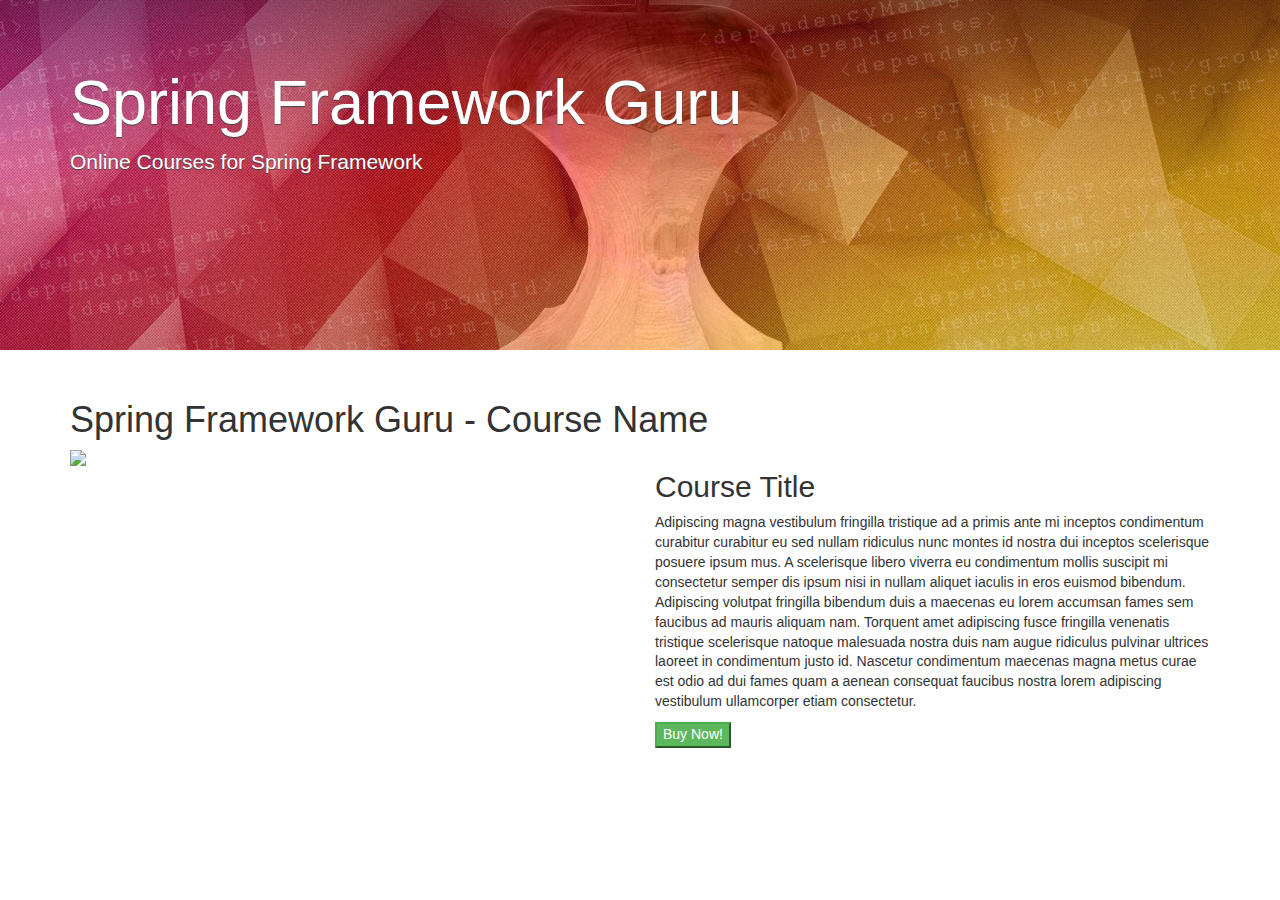
==== src/main/resources/templates/product.html @ 8941aa9c "WIP" ====
<!DOCTYPE html>
<html lang="en" xmlns:th="http://www.thymeleaf.org">
<head>
    <meta charset="UTF-8">
    <title>Spring Framework Guru - Course Name</title>
    <link th:href="@{/css/bootstrap-3.3.7-dist/css/bootstrap.min.css}"
          href="../static/css/bootstrap-3.3.7-dist/css/bootstrap.min.css"
          rel="stylesheet"
          media="screen"/>
    <script
            th:src="@{/js/jquery3.6.0.min.js}"
            src="../static/js/jquery3.6.0.min.js"></script>

    <link th:href="@{css/custom.css}" rel="stylesheet" media="screen"/>
    <style th:remove="all">
        .jumbotron {
            background: url('../static/images/SpringCoreJumbotron.jpg') no-repeat center center;
            height: 350px;
            color: white;
            text-shadow: #444 0 1px 1px;
        }

        body {
            color: #2b3636;
            font-family: "Proxima";
        }

        body {
            color: #333;
            font-family: "Helvetica Neue", Helvetica, Arial, sans-serif;
            font-size: 14px;
            line-height: 1.42857;
        }

        .row {
            margin-left: -15px;
            margin-right: -15px;
        }

        *::before, *::after {
            box-sizing: border-box;
        }

        *::before, *::after {
            box-sizing: border-box;
        }

        .view-directory .course-listing {
            background-color: rgba(255, 255, 255, 0.7);
        }

        .course-listing {
            background-color: #f7f7f7;
            border: 1px solid #f1f3f0;
            border-radius: 9px;
            box-shadow: 0 1px #f1f3f0;
            cursor: pointer;
            height: 390px;
            margin-bottom: 50px;
            padding: 0;
        }

        * {
            box-sizing: border-box;
        }

        .course-listing .course-box-image-container {
            max-height: 208px;
            overflow: hidden;
        }

        .course-listing .course-box-image-container .course-box-image {
            border-bottom: 1px solid #ededed;
            border-top-left-radius: 9px;
            border-top-right-radius: 9px;
            display: block;
            margin: auto;
            width: 100%;
        }

        img {
            vertical-align: middle;
        }

        img {
            border: 0 none;
        }

        .course-listing .course-listing-title {
            color: #6cb44a;
            font-size: 18px;
            font-weight: bold;
            line-height: 25px;
            max-height: 70px;
            overflow: hidden;
            padding: 16px 16px 4px;
        }

        .course-listing .course-listing-subtitle {
            color: #586f6f;
            font-size: 14px;
            font-weight: 200;
            max-height: 65px;
            overflow: hidden;
            padding: 5px 16px;
        }

        .course-listing .course-listing-extra-info .course-price {
            color: #6eae50 !important;
            font-size: 15px;
            font-weight: bold;
            line-height: 34px;
            padding-right: 10px;
            text-align: right;
        }

        .course-listing .course-listing-extra-info .course-author-name {
            font-size: 15px;
            font-weight: 200;
            line-height: 30px;
            max-height: 30px;
            overflow: hidden;
            padding-left: 5px;
        }

        .course-listing .course-listing-extra-info .course-bundle {
            font-size: 15px;
            font-weight: 200;
            line-height: 30px;
        }
    </style>

</head>
<body>

<div class="jumbotron">
    <div class="container">
        <h1>Spring Framework Guru</h1>
        <p class="lead">Online Courses for Spring Framework</p>
    </div>
</div>

<div class="container">
    <div class="row">
        <div class="col-md-12">
            <h1>Spring Framework Guru - Course Name</h1>
        </div>
    </div>
    <div class="row">
        <div class="col-md-6">

            <img
                    th:src="@{/images/SpringIntroThumb.png}"
                    src="https://d2vvqscadf4c1f.cloudfront.net/scgeIJ9wRGGNWvK0jAld_ThumbFREE_01.png"
                    class="center-block">

        </div>
        <div class="col-md-6">
            <div>
                <h2>Course Title</h2>
                <p>Adipiscing magna vestibulum fringilla tristique ad a primis ante mi inceptos condimentum curabitur
                    curabitur eu sed nullam ridiculus nunc montes id nostra dui inceptos scelerisque posuere ipsum mus.
                    A scelerisque libero viverra eu condimentum mollis suscipit mi consectetur semper dis ipsum nisi
                    in nullam aliquet iaculis in eros euismod bibendum. Adipiscing volutpat fringilla bibendum duis a
                    maecenas eu lorem accumsan fames sem faucibus ad mauris aliquam nam. Torquent amet adipiscing fusce
                    fringilla venenatis tristique scelerisque natoque malesuada nostra duis nam augue ridiculus
                    pulvinar ultrices laoreet in condimentum justo id. Nascetur condimentum maecenas magna metus curae
                    est odio ad dui fames quam a aenean consequat faucibus nostra lorem adipiscing vestibulum
                    ullamcorper etiam consectetur. </p>
            </div>
        </div>
    </div>

    <div class="row">
        <div class="col-md-offset-6 col-md-4">
            <button class="btn-success">Buy Now!</button>
        </div>
    </div>
</div>

</body>
</html>
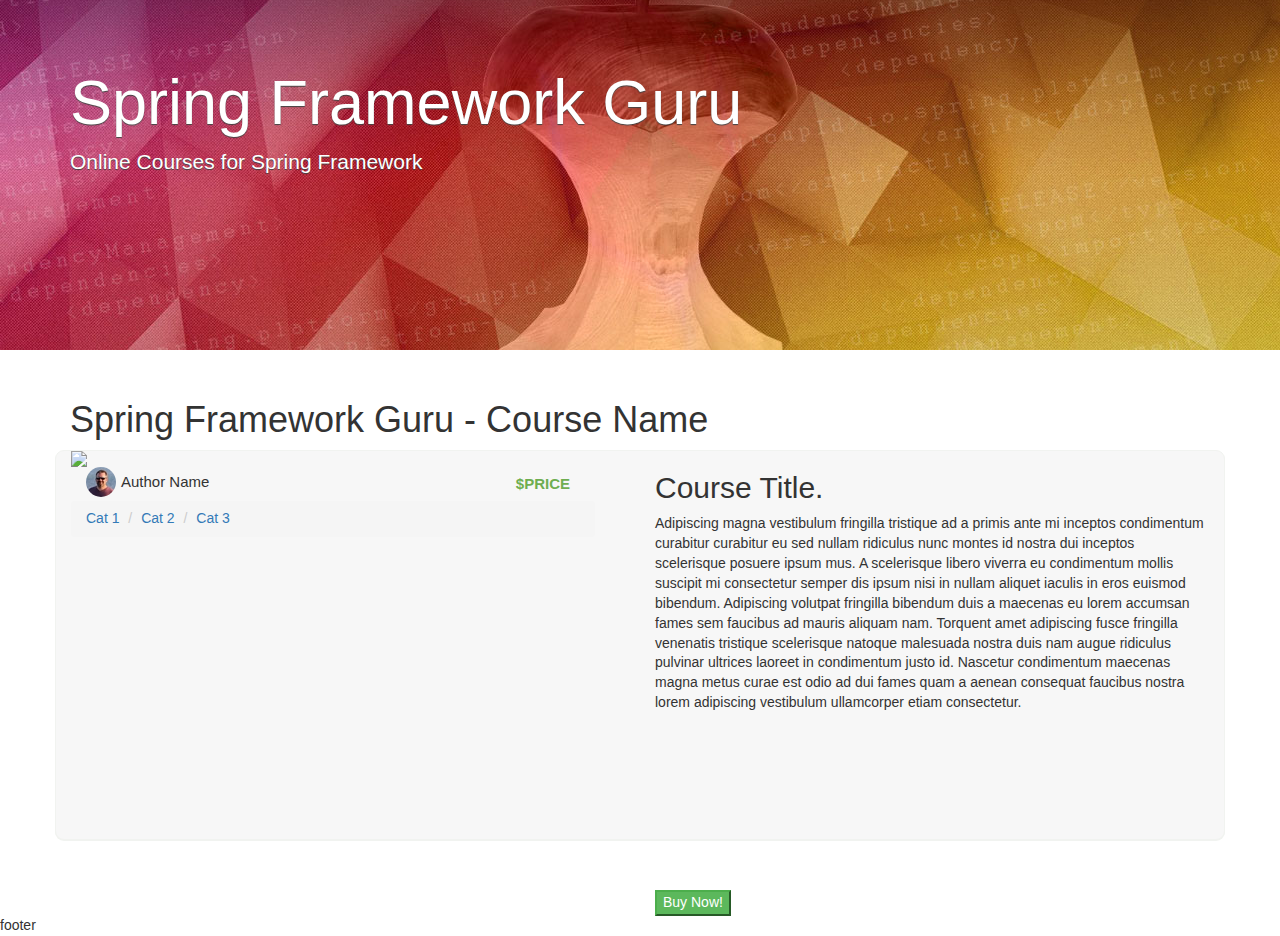
==== commit eba0f3ec: "WIP" ====
--- a/src/main/resources/templates/product.html
+++ b/src/main/resources/templates/product.html
@@ -11,7 +11,7 @@
             th:src="@{/js/jquery3.6.0.min.js}"
             src="../static/js/jquery3.6.0.min.js"></script>
 
-    <link th:href="@{css/custom.css}" rel="stylesheet" media="screen"/>
+    <link th:href="@{/css/custom.css}" rel="stylesheet" media="screen"/>
     <style th:remove="all">
         .jumbotron {
             background: url('../static/images/SpringCoreJumbotron.jpg') no-repeat center center;
@@ -133,32 +133,58 @@
 </head>
 <body>
 
-<div class="jumbotron">
+<div class="jumbotron" th:replace="fragments/jumbotron :: jumbotron">
     <div class="container">
         <h1>Spring Framework Guru</h1>
-        <p class="lead">Online Courses for Spring Framework</p>
+        <p class="lead" th:text="#{index.courses.tagline}">Online Courses for Spring Framework</p>
     </div>
 </div>
 
 <div class="container">
     <div class="row">
         <div class="col-md-12">
-            <h1>Spring Framework Guru - Course Name</h1>
-        </div>
-    </div>
-    <div class="row">
+            <h1 th:text="${product.courseName}">Spring Framework Guru - Course Name</h1>
+        </div>
+    </div>
+    <div class="row course-listing">
         <div class="col-md-6">
-
-            <img
-                    th:src="@{/images/SpringIntroThumb.png}"
-                    src="https://d2vvqscadf4c1f.cloudfront.net/scgeIJ9wRGGNWvK0jAld_ThumbFREE_01.png"
-                    class="center-block">
-
+            <div class="row">
+                <div class="col-md-12">
+                    <img
+                            th:src="@{'/images/' + ${product.imageUrl}}"
+                            src="https://d2vvqscadf4c1f.cloudfront.net/scgeIJ9wRGGNWvK0jAld_ThumbFREE_01.png"
+                            class="center-block">
+                </div>
+            </div>
+            <div class="row course-listing-extra-info col-xs-12">
+                <div class="col-xs-8">
+                    <img align="left" alt="John Thompson"
+                         src="../static/images/instructor_jt.jpg"
+                         th:src="@{'/images/'+${product.author.image}}"
+                         class="img-circle"/>
+                    <div class="small course-author-name"
+                         th:text="${(product.author.firstName) + ' ' + (product.author.lastName)}">
+                        Author Name
+                    </div>
+                </div>
+                <div class="col-xs-4">
+                    <div class="small course-price" th:text="${product.price > 0 ? '$' + product.price : 'FREE'}">
+                        $PRICE
+                    </div>
+                </div>
+            </div>
+            <div class="row col-xs-12">
+                <ol class="breadcrumb">
+                    <li th:each="category : ${product.productCategories}"><a href="" th:text="${category.category}">Cat 1</a></li>
+                    <li th:remove="all"><a href="">Cat 2</a></li>
+                    <li th:remove="all"><a href="">Cat 3</a></li>
+                </ol>
+            </div>
         </div>
         <div class="col-md-6">
             <div>
-                <h2>Course Title</h2>
-                <p>Adipiscing magna vestibulum fringilla tristique ad a primis ante mi inceptos condimentum curabitur
+                <h2 th:text="${product.courseSubtitle}">Course Title.</h2>
+                <p th:text="${product.courseDescription}">Adipiscing magna vestibulum fringilla tristique ad a primis ante mi inceptos condimentum curabitur
                     curabitur eu sed nullam ridiculus nunc montes id nostra dui inceptos scelerisque posuere ipsum mus.
                     A scelerisque libero viverra eu condimentum mollis suscipit mi consectetur semper dis ipsum nisi
                     in nullam aliquet iaculis in eros euismod bibendum. Adipiscing volutpat fringilla bibendum duis a
@@ -173,10 +199,11 @@
 
     <div class="row">
         <div class="col-md-offset-6 col-md-4">
-            <button class="btn-success">Buy Now!</button>
+            <button class="btn-success" th:text="#{button.buy.now}">Buy Now!</button>
         </div>
     </div>
 </div>
 
+<div th:replace="fragments/footer :: footer">footer</div>
 </body>
 </html>